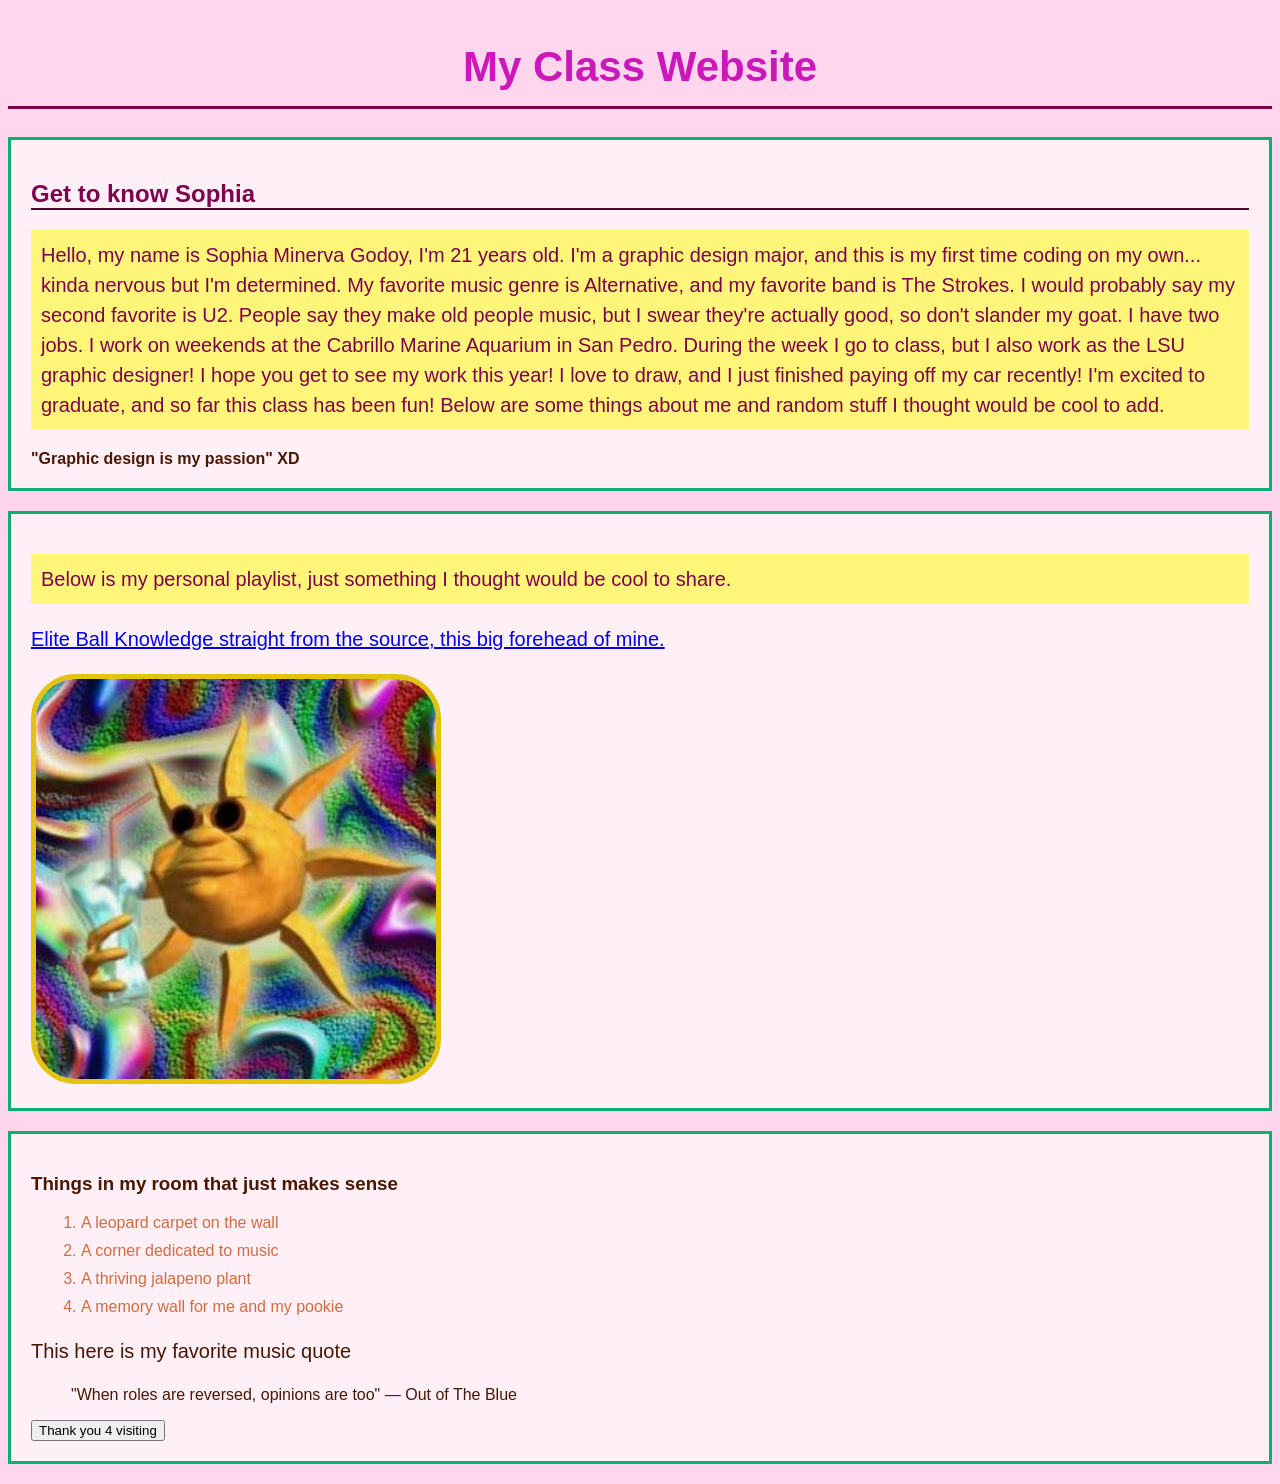
==== index.html @ 640f2805 "HAD TO REDO completed exercise three, accidentally deleted my other files so i had to redo... so sor" ====
<!DOCTYPE html>
<html lang="en">
<head>
    <meta charset="UTF-8">
    <meta http-equiv="X-UA-Compatible" content="IE=edge">
    <meta name="viewport" content="width=device-width, initial-scale=1.0">
    <title>Sophia's Website</title>
    <link rel="stylesheet" href="style.css">
</head>

<body>

<h1 id="page-title">My Class Website</h1>

<div>

<h2>Get to know Sophia</h2>

<p class="highlight">
    Hello, my name is Sophia Minerva Godoy, I'm 21 years old. I'm a graphic design major, and this is my first time coding on my own... kinda nervous but I'm determined. My favorite music genre is Alternative, and my favorite band is The Strokes. I would probably say my second favorite is U2. People say they make old people music, but I swear they're actually good, so don't slander my goat. I have two jobs. I work on weekends at the Cabrillo Marine Aquarium in San Pedro. During the week I go to class, but I also work as the LSU graphic designer! I hope you get to see my work this year! I love to draw, and I just finished paying off my car recently! I'm excited to graduate, and so far this class has been fun! Below are some things about me and random stuff I thought would be cool to add.
</p>

<b>"Graphic design is my passion" XD</b>

</div>

<div>

<p class="highlight">
    Below is my personal playlist, just something I thought would be cool to share.
</p>

<p>
    <a href="https://music.apple.com/us/playlist/hot-girls-guitar-riffs/pl.u-8aAVZ6jHvk38zal">
        Elite Ball Knowledge straight from the source, this big forehead of mine.
    </a>
</p>

<img src="IMG_7864.JPG" alt="I lowkirk resonate with this aura">

</div>

<div>

<h3>Things in my room that just makes sense</h3>

<ol>
    <li>A leopard carpet on the wall</li>
    <li>A corner dedicated to music</li>
    <li>A thriving jalapeno plant</li>
    <li>A memory wall for me and my pookie</li>
</ol>

<p>This here is my favorite music quote</p>

<blockquote>
    "When roles are reversed, opinions are too" — Out of The Blue
</blockquote>

<button>Thank you 4 visiting</button>

</div>

</body>
</html>
---- style.css ----
h1 { color:blue;}
body {
    background-color: rgb(255, 214, 237); 
    color: rgb(73, 23, 0); 
    font-family: Arial, sans-serif; 
} 

 h1{
  color: rgb(204, 23, 186);
  text-align: center;
}

h2 {
  color: rgb(124, 3, 78);
  border-bottom: 2px solid rgb(72, 10, 47);
}

p {
  font-size: 20px;
  line-height: 1.50;
}

img {
  width: 400px;
  border: 5px solid rgb(227, 195, 13);
  border-radius: 45px;
}

li {
  color: rgb(211, 107, 62);
  margin: 10px;
}

div {
    border: 3px solid rgb(11, 175, 112);
    margin-bottom: 20px;
    padding: 20px;
    background-color: rgb(255, 240, 248);
}

#page-title {
    color: rgb(204, 23, 186);
    font-size: 42px;
    text-align: center;
    border-bottom: 3px solid rgb(124, 3, 78);
    padding: 15px;
}
.highlight {
    background-color: rgb(255, 245, 120);
    color: rgb(124, 3, 78);
    padding: 10px;
}
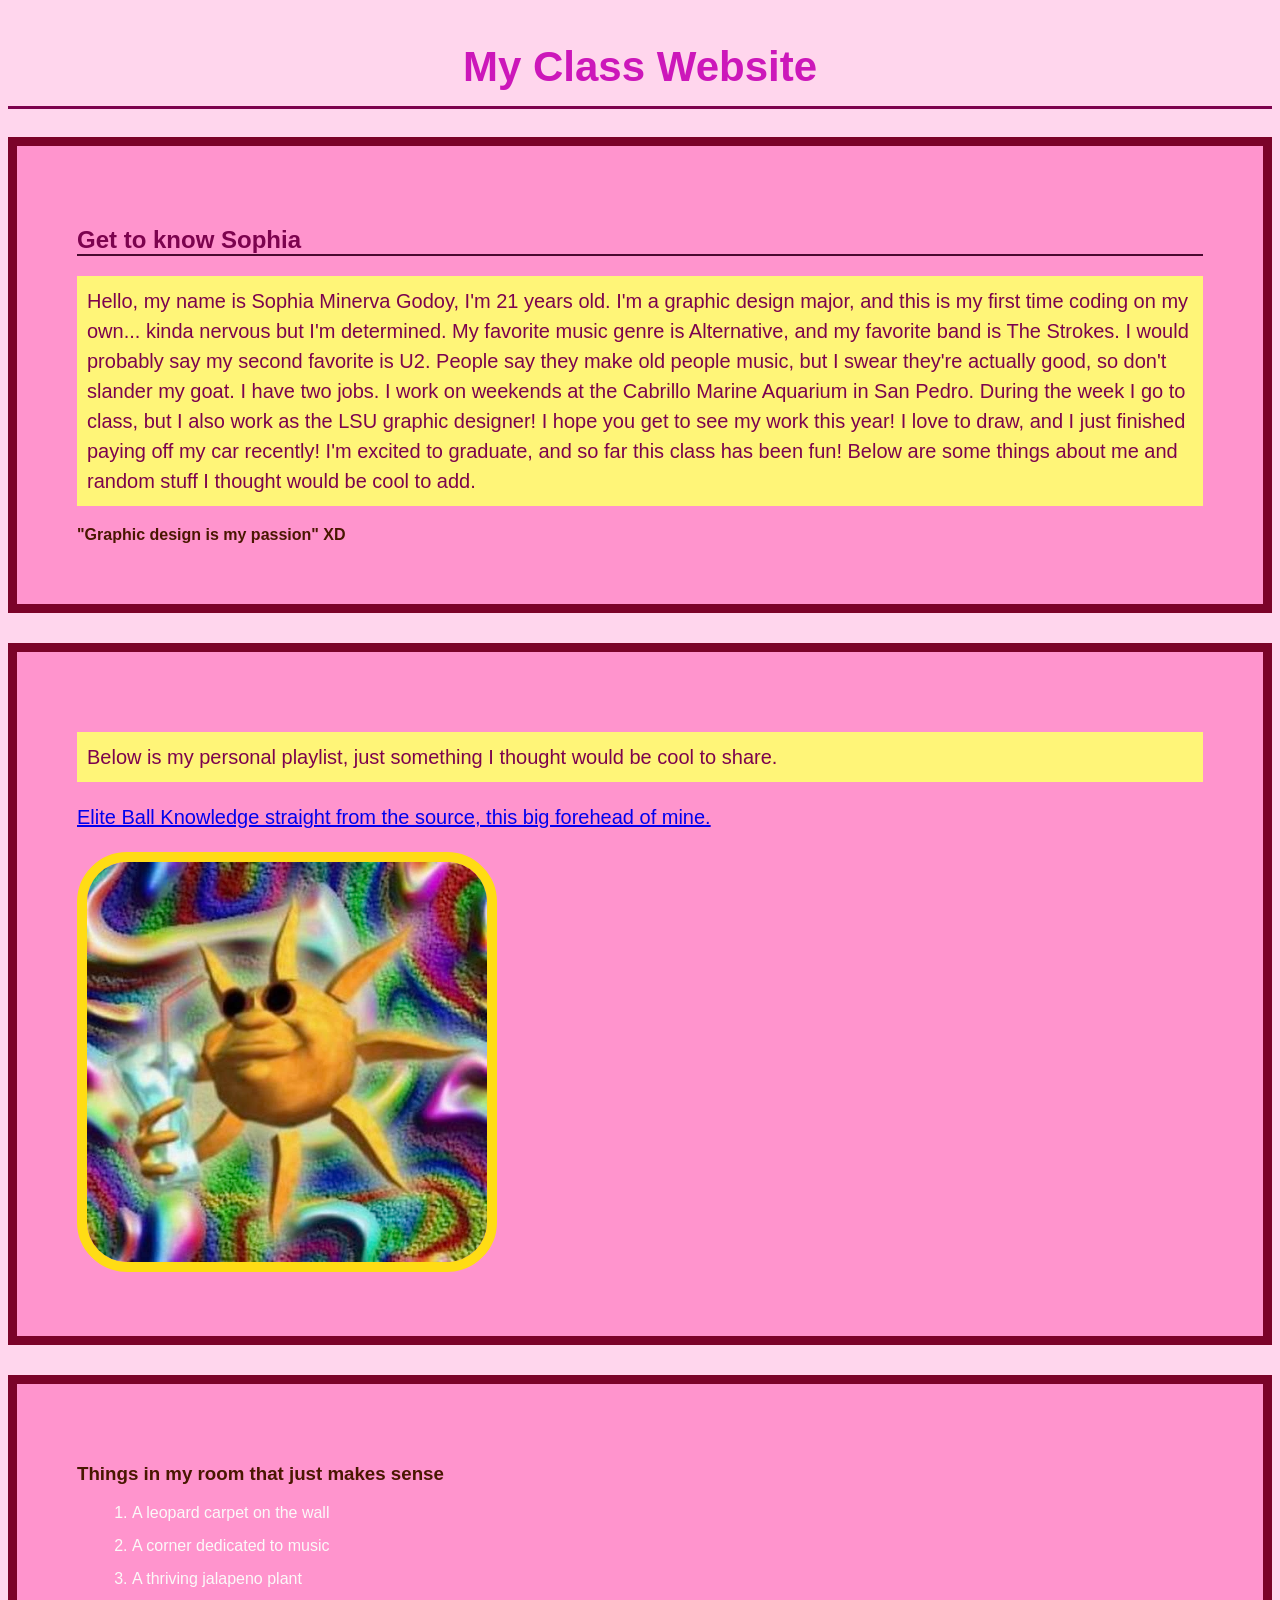
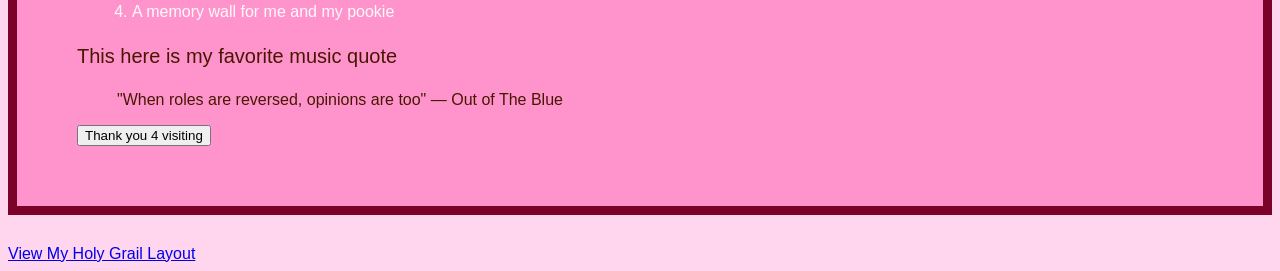
==== commit d9465cc7: "9/30 Hw 9/30 HW" ====
--- a/index.html
+++ b/index.html
@@ -60,6 +60,7 @@
 <button>Thank you 4 visiting</button>
 
 </div>
+<a href="holy-grail.html">View My Holy Grail Layout</a>
 
 </body>
 </html>
--- a/style.css
+++ b/style.css
@@ -23,20 +23,20 @@
 
 img {
   width: 400px;
-  border: 5px solid rgb(227, 195, 13);
-  border-radius: 45px;
+  border: 10px solid rgb(255, 220, 20);
+  border-radius: 50px;
 }
 
 li {
-  color: rgb(211, 107, 62);
-  margin: 10px;
+  color: rgb(251, 250, 249);
+  margin: 15px;
 }
 
 div {
-    border: 3px solid rgb(11, 175, 112);
-    margin-bottom: 20px;
-    padding: 20px;
-    background-color: rgb(255, 240, 248);
+    border: 9px solid rgb(123, 3, 41);
+    margin-bottom: 30px;
+    padding: 60px;
+    background-color: rgb(255, 148, 205);
 }
 
 #page-title {
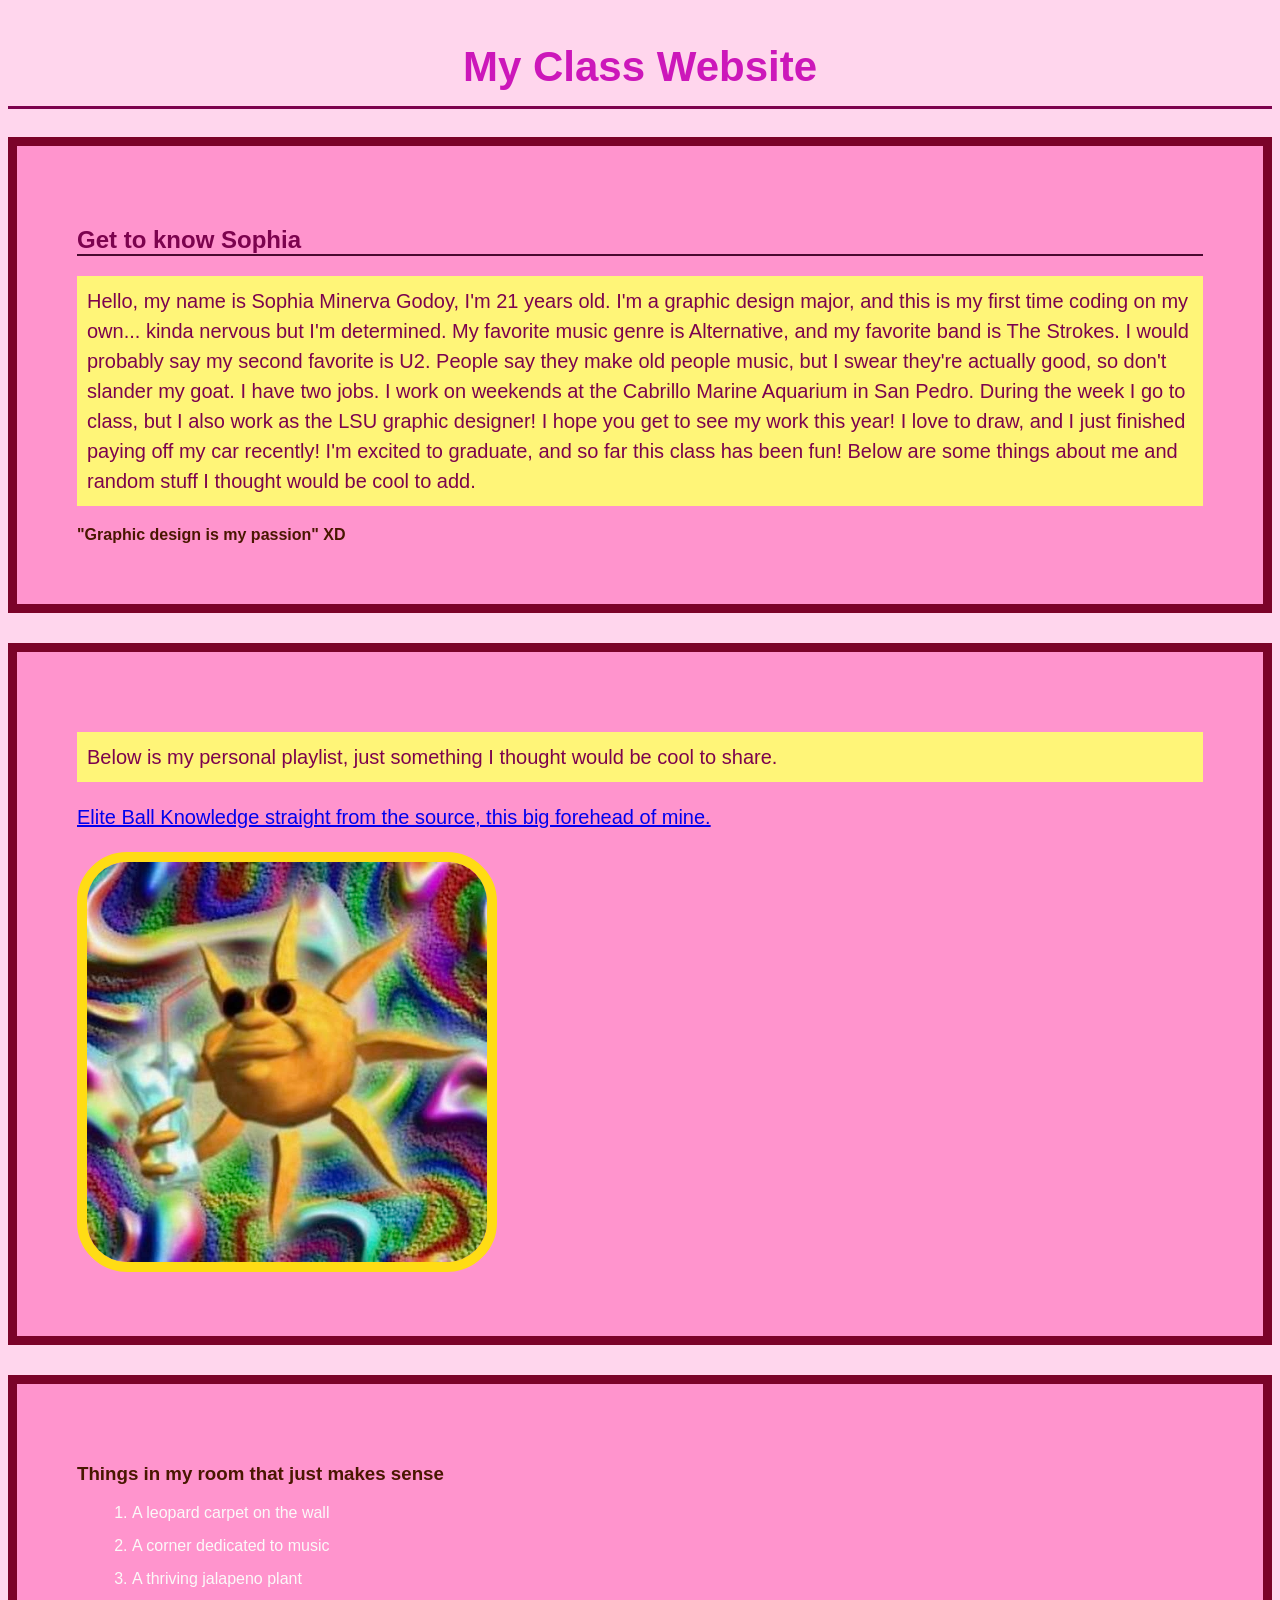
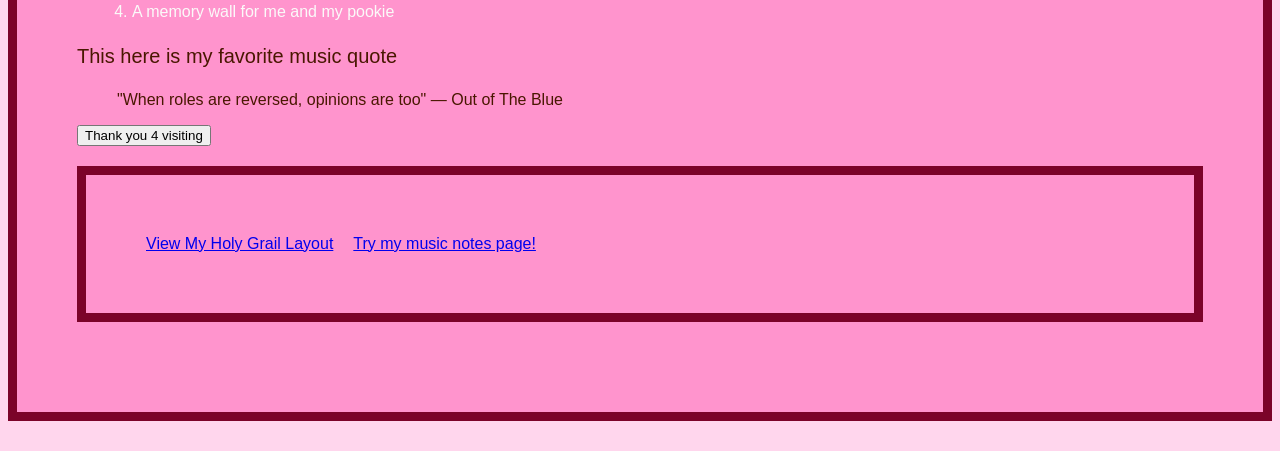
==== commit e9680332: "more add ons added some cool music notes!!!!" ====
--- a/index.html
+++ b/index.html
@@ -59,8 +59,7 @@
 
 <button>Thank you 4 visiting</button>
 
-</div>
-<a href="holy-grail.html">View My Holy Grail Layout</a>
-
-</body>
-</html>+<div style="display: flex; gap: 20px; margin-top: 20px;">
+  <a href="holy-grail.html">View My Holy Grail Layout</a>
+  <a href="music-notes.html">Try my music notes page!</a>
+</div>
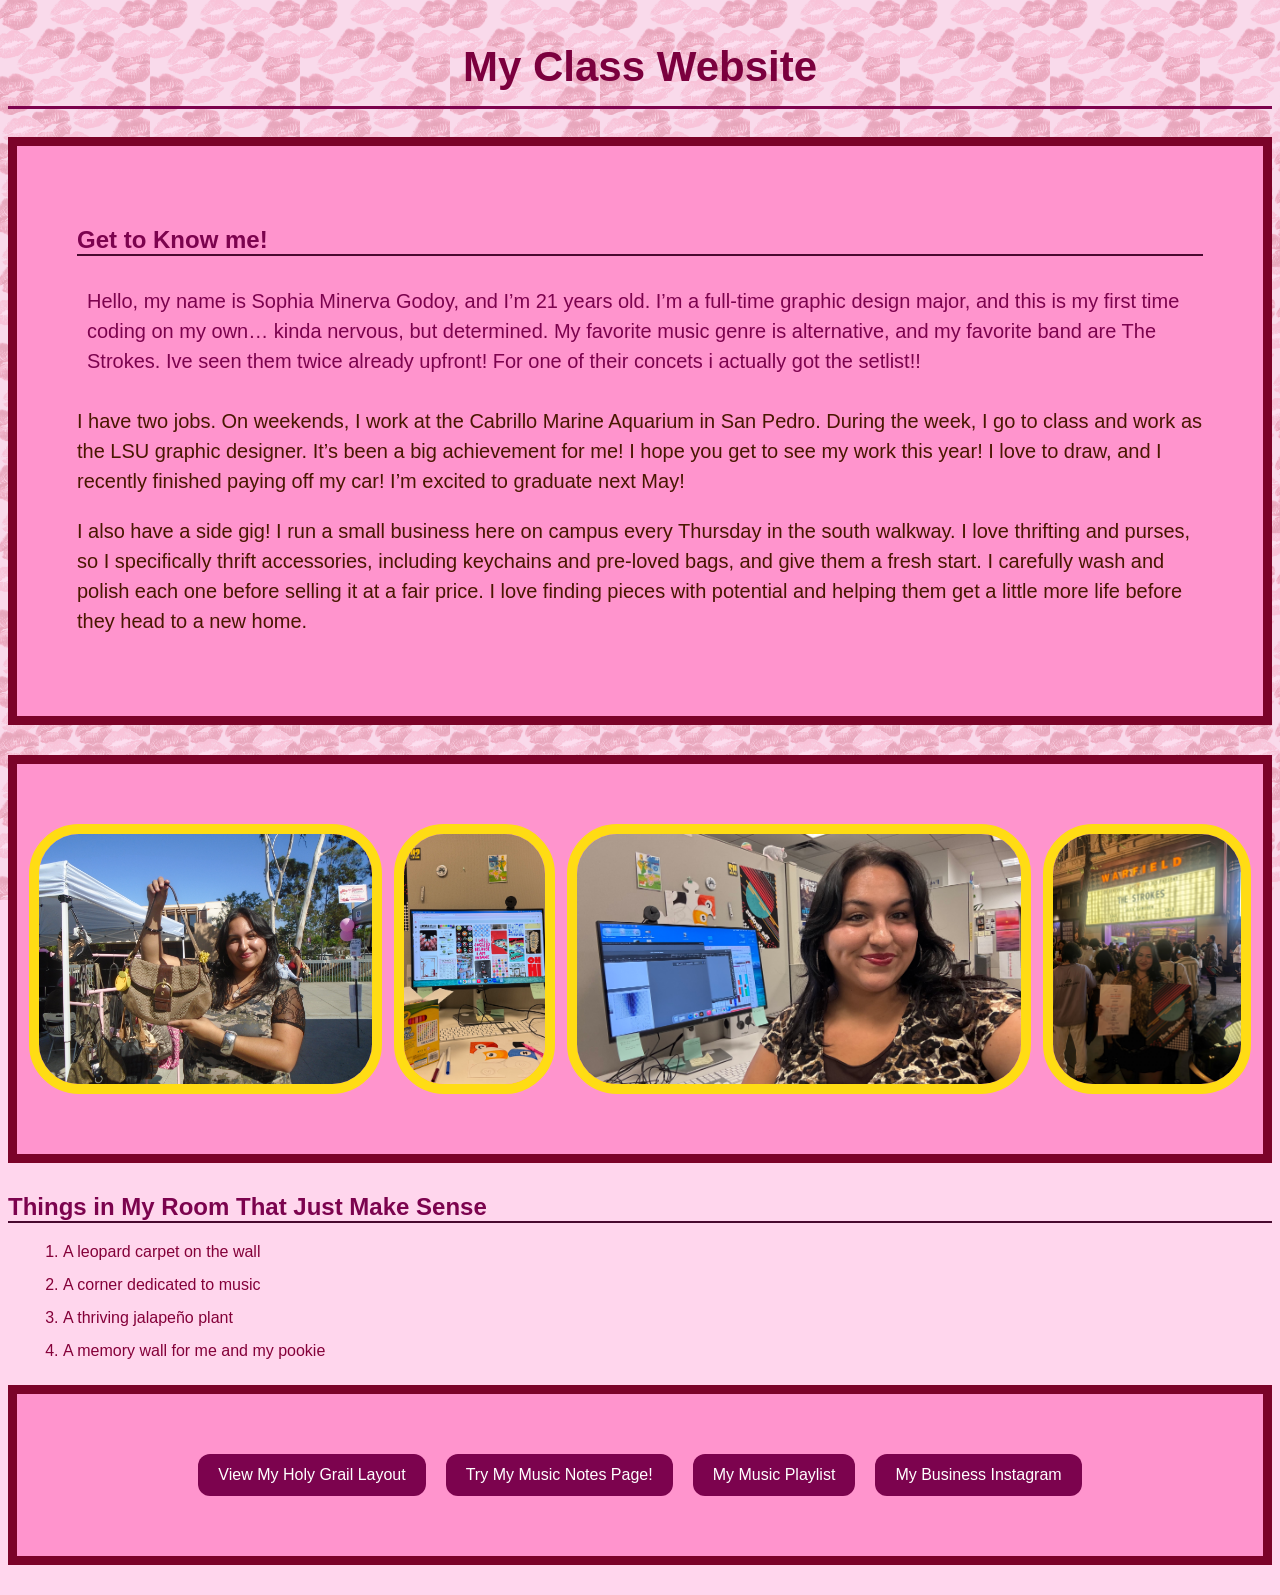
==== commit ac9f5183: "finals final details !" ====
--- a/index.html
+++ b/index.html
@@ -1,65 +1,82 @@
+
 <!DOCTYPE html>
 <html lang="en">
 <head>
-    <meta charset="UTF-8">
-    <meta http-equiv="X-UA-Compatible" content="IE=edge">
-    <meta name="viewport" content="width=device-width, initial-scale=1.0">
-    <title>Sophia's Website</title>
-    <link rel="stylesheet" href="style.css">
+  <meta charset="UTF-8">
+  <meta name="viewport" content="width=device-width, initial-scale=1.0">
+  <title>Sophia's Website</title>
+  <link rel="stylesheet" href="style.css">
 </head>
 
 <body>
+  <h1 id="page-title">My Class Website</h1>
 
-<h1 id="page-title">My Class Website</h1>
+  <main>
+    <!-- Block 1: About me and photos -->
+    <section class="content-block about-block">
+      <div class="about-text">
+        <h2>Get to Know me!</h2>
 
-<div>
+        <p class="highlight">
+          Hello, my name is Sophia Minerva Godoy, and I’m 21 years old. I’m a full-time
+          graphic design major, and this is my first time coding on my own…
+          kinda nervous, but determined. My favorite music genre is alternative,
+          and my favorite band are The Strokes. Ive seen them twice already upfront! For one of their concets i actually got the setlist!!
+        </p>
 
-<h2>Get to know Sophia</h2>
+        <p>
+          I have two jobs. On weekends, I work at the Cabrillo Marine Aquarium
+          in San Pedro. During the week, I go to class and work as the LSU
+          graphic designer. It’s been a big achievement for me! I hope you get to see my work this year!
+          I love to draw, and I recently finished paying off my car!
+          I’m excited to graduate next May!
+        </p>
 
-<p class="highlight">
-    Hello, my name is Sophia Minerva Godoy, I'm 21 years old. I'm a graphic design major, and this is my first time coding on my own... kinda nervous but I'm determined. My favorite music genre is Alternative, and my favorite band is The Strokes. I would probably say my second favorite is U2. People say they make old people music, but I swear they're actually good, so don't slander my goat. I have two jobs. I work on weekends at the Cabrillo Marine Aquarium in San Pedro. During the week I go to class, but I also work as the LSU graphic designer! I hope you get to see my work this year! I love to draw, and I just finished paying off my car recently! I'm excited to graduate, and so far this class has been fun! Below are some things about me and random stuff I thought would be cool to add.
-</p>
+        <p>
+          I also have a side gig! I run a small business here on campus every Thursday in the south walkway.
+          I love thrifting and purses, so I specifically thrift accessories, including keychains and
+          pre-loved bags, and give them a fresh start. I carefully wash and polish each one before selling it
+          at a fair price. I love finding pieces with potential and helping them get a little more life
+          before they head to a new home. 
+        </p>
 
-<b>"Graphic design is my passion" XD</b>
+          </a>
+        </p>
+      </div>
 
-</div>
+      <div class="about-photos">
+        <img src="DSC07920.JPG" alt="Pic of me">
+        <img src="IMG_8113.jpeg" alt="Another photo of Sophia">
+        <img src="IMG_8072.jpeg" alt="Another photo of Sophia">
+        <img src="unnamed.jpg" alt="Another photo of Sophia">
+      </div>
+    </section>
 
-<div>
+    </section>
 
-<p class="highlight">
-    Below is my personal playlist, just something I thought would be cool to share.
-</p>
+    <!-- Block 3: Favorites and links -->
+    <section class="content-block">
+      <h2>Things in My Room That Just Make Sense</h2>
 
-<p>
-    <a href="https://music.apple.com/us/playlist/hot-girls-guitar-riffs/pl.u-8aAVZ6jHvk38zal">
-        Elite Ball Knowledge straight from the source, this big forehead of mine.
-    </a>
-</p>
+      <ol>
+        <li>A leopard carpet on the wall</li>
+        <li>A corner dedicated to music</li>
+        <li>A thriving jalapeño plant</li>
+        <li>A memory wall for me and my pookie</li>
+      </ol>
 
-<img src="IMG_7864.JPG" alt="I lowkirk resonate with this aura">
 
-</div>
-
-<div>
-
-<h3>Things in my room that just makes sense</h3>
-
-<ol>
-    <li>A leopard carpet on the wall</li>
-    <li>A corner dedicated to music</li>
-    <li>A thriving jalapeno plant</li>
-    <li>A memory wall for me and my pookie</li>
-</ol>
-
-<p>This here is my favorite music quote</p>
-
-<blockquote>
-    "When roles are reversed, opinions are too" — Out of The Blue
-</blockquote>
-
-<button>Thank you 4 visiting</button>
-
-<div style="display: flex; gap: 20px; margin-top: 20px;">
-  <a href="holy-grail.html">View My Holy Grail Layout</a>
-  <a href="music-notes.html">Try my music notes page!</a>
-</div>+      <div class="page-links">
+        <a href="holy-grail.html">View My Holy Grail Layout</a>
+        <a href="music-notes.html">Try My Music Notes Page!</a>
+        <a href="https://music.apple.com/us/playlist/hot-girls-guitar-riffs/pl.u-8aAVZ6jHvk38zal" target="_blank" rel="noopener noreferrer">
+  My Music Playlist
+        <a href="https://www.instagram.com/flipnfoundvntg/" target="_blank" rel="noopener noreferrer">
+  My Business Instagram
+</a>
+</a>
+      </div>
+    </section>
+  </main>
+</body>
+</html>
--- a/style.css
+++ b/style.css
@@ -1,12 +1,11 @@
 
-h1 { color:blue;}
 body {
-    background-color: rgb(255, 214, 237); 
-    color: rgb(73, 23, 0); 
-    font-family: Arial, sans-serif; 
-} 
+  background-color: rgb(255, 214, 237);
+  color: rgb(73, 23, 0);
+  font-family: Arial, sans-serif;
+}
 
- h1{
+h1 {
   color: rgb(204, 23, 186);
   text-align: center;
 }
@@ -18,7 +17,7 @@
 
 p {
   font-size: 20px;
-  line-height: 1.50;
+  line-height: 1.5;
 }
 
 img {
@@ -28,26 +27,80 @@
 }
 
 li {
-  color: rgb(251, 250, 249);
+  color: rgb(132, 0, 57);
   margin: 15px;
 }
 
 div {
-    border: 9px solid rgb(123, 3, 41);
-    margin-bottom: 30px;
-    padding: 60px;
-    background-color: rgb(255, 148, 205);
+  border: 9px solid rgb(123, 3, 41);
+  margin-bottom: 30px;
+  padding: 60px;
+  background-color: rgb(255, 148, 205);
 }
 
 #page-title {
-    color: rgb(204, 23, 186);
-    font-size: 42px;
-    text-align: center;
-    border-bottom: 3px solid rgb(124, 3, 78);
-    padding: 15px;
+  color: rgb(123, 0, 62);
+  font-size: 42px;
+  text-align: center;
+  border-bottom: 3px solid rgb(124, 3, 78);
+  padding: 15px;
 }
+
 .highlight {
-    background-color: rgb(255, 245, 120);
-    color: rgb(124, 3, 78);
-    padding: 10px;
+  color: rgb(124, 3, 78);
+  padding: 10px;
+}
+
+.about-photos {
+  width: 100%;
+  box-sizing: border-box;
+  display: flex;
+  justify-content: center;
+  gap: 12px;
+}
+
+.about-photos img {
+  width: 450px;
+  height: 250px;
+  object-fit: cover;
+}
+.page-links {
+  display: flex;
+  justify-content: center;
+  gap: 20px;
+  flex-wrap: wrap;
+  margin-top: 25px;
+}
+
+.page-links a {
+  display: inline-block;
+  padding: 12px 20px;
+  background-color: rgb(124, 3, 78);
+  color: white;
+  text-decoration: none;
+  border-radius: 12px;
+}
+
+.page-links a:hover {
+  background-color: rgb(123, 0, 51);
+}
+
+body {
+  position: relative;
+  background-color: rgb(255, 214, 237);
+  color: rgb(73, 23, 0);
+  font-family: Arial, sans-serif;
+  isolation: isolate;
+}
+
+body::before {
+  content: "";
+  position: fixed;
+  inset: 0;
+  background-image: url("download.png");
+  background-repeat: repeat;
+  background-size: 150px;
+  opacity: 0.25;
+  z-index: -1;
+  pointer-events: none;
 }
